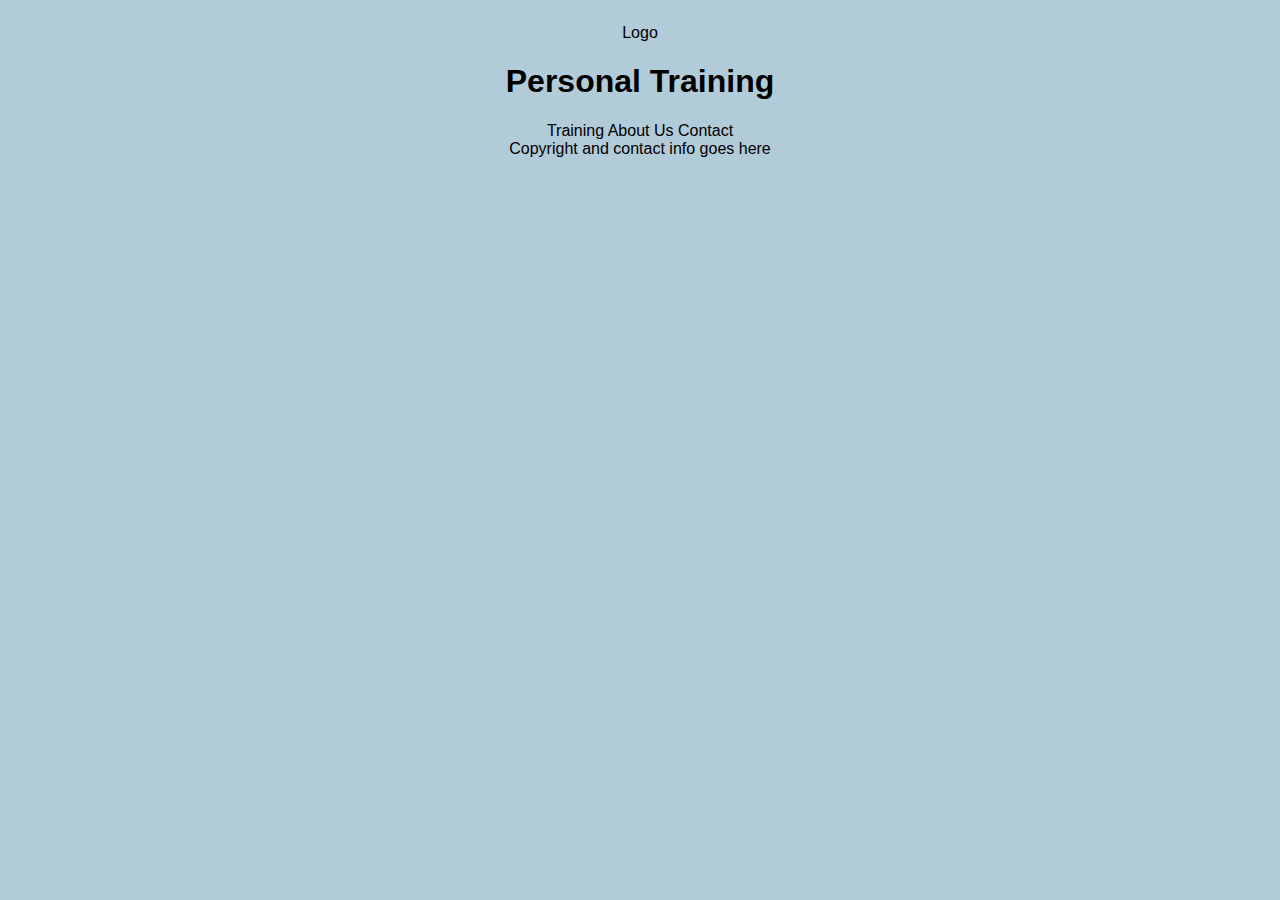
==== index.html @ 9f5e4f74 "html and css skeletons, picked body coulour, css variables" ====
<!DOCTYPE html>
<html lang="en">
<head>
    <meta charset="UTF-8">
    <meta name="viewport" content="width=device-width, initial-scale=1.0">
    <title>Personal Training Website</title>
    <link rel="stylesheet" href="style.css">
</head>
<body>
    <header> 
        <div>
            <p>Logo</p>
        </div>
            <h1>Personal Training</h1>
            <nav>
                <a>Training</a>
                <a>About Us</a>
                <a>Contact</a>
            </nav>
    </header>
    <main>

    </main>
    <footer>Copyright and contact info goes here</footer>
</body>
</html>
---- style.css ----
*{
    --blue-light:#B2CBD9
}

body{
    background-color:var(--blue-light) ;
    font-family:Arial, Helvetica, sans-serif ;
    display: flex;
    flex-direction: column;
    /* textt align is horizontal */
    text-align: center;
    /* align items is vertical */
    align-items: center;
}
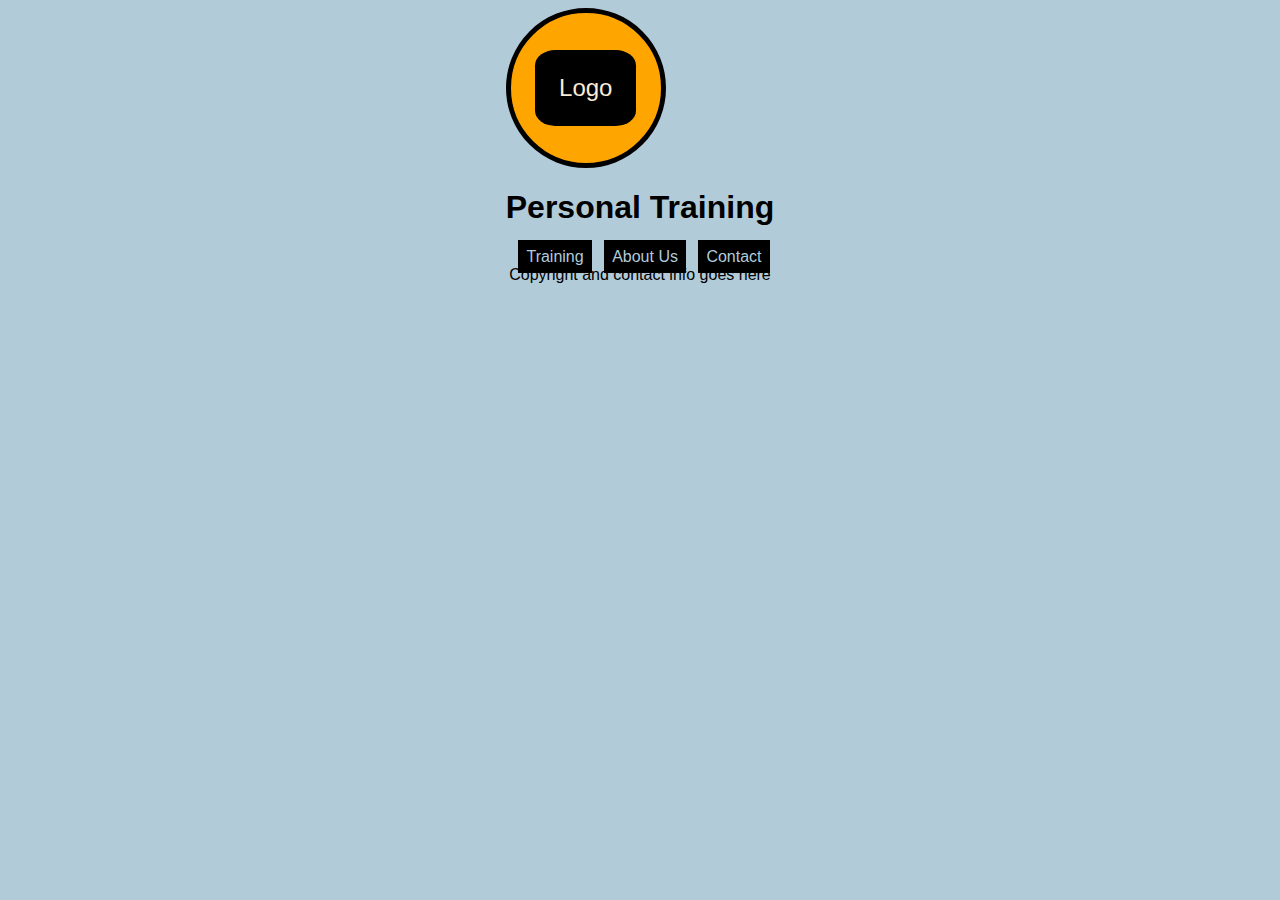
==== commit daf589f1: "header design, logo, nav menu" ====
--- a/index.html
+++ b/index.html
@@ -1,26 +1,29 @@
 <!DOCTYPE html>
 <html lang="en">
+
 <head>
     <meta charset="UTF-8">
     <meta name="viewport" content="width=device-width, initial-scale=1.0">
     <title>Personal Training Website</title>
     <link rel="stylesheet" href="style.css">
 </head>
+
 <body>
-    <header> 
-        <div>
+    <header>
+        <div class="logo">
             <p>Logo</p>
         </div>
-            <h1>Personal Training</h1>
-            <nav>
-                <a>Training</a>
-                <a>About Us</a>
-                <a>Contact</a>
-            </nav>
+        <h1>Personal Training</h1>
+        <nav>
+            <a href="">Training</a>
+            <a href="">About Us</a>
+            <a href="">Contact</a>
+        </nav>
     </header>
     <main>
 
     </main>
     <footer>Copyright and contact info goes here</footer>
 </body>
+
 </html>--- a/style.css
+++ b/style.css
@@ -11,4 +11,34 @@
     text-align: center;
     /* align items is vertical */
     align-items: center;
+}
+
+.logo{
+    height: 150px;
+    width: 150px;
+    background-color: orange;
+    display: flex;
+    justify-content: center;
+    text-align: center;
+    align-items: center;    
+    border: solid black 5px;
+    border-radius: 50%;
+}
+
+.logo p {
+    background-color: black;
+    color: antiquewhite;
+    font-size: 1.5rem;
+    padding: 1.5rem;
+    border-radius: 20%;
+}
+
+nav a {
+    text-decoration: none;
+    background-color: black;
+    color: var(--blue-light);
+    padding: 0.5rem;
+    margin-left: 0.5rem;
+    margin-right: 0.5;
+
 }